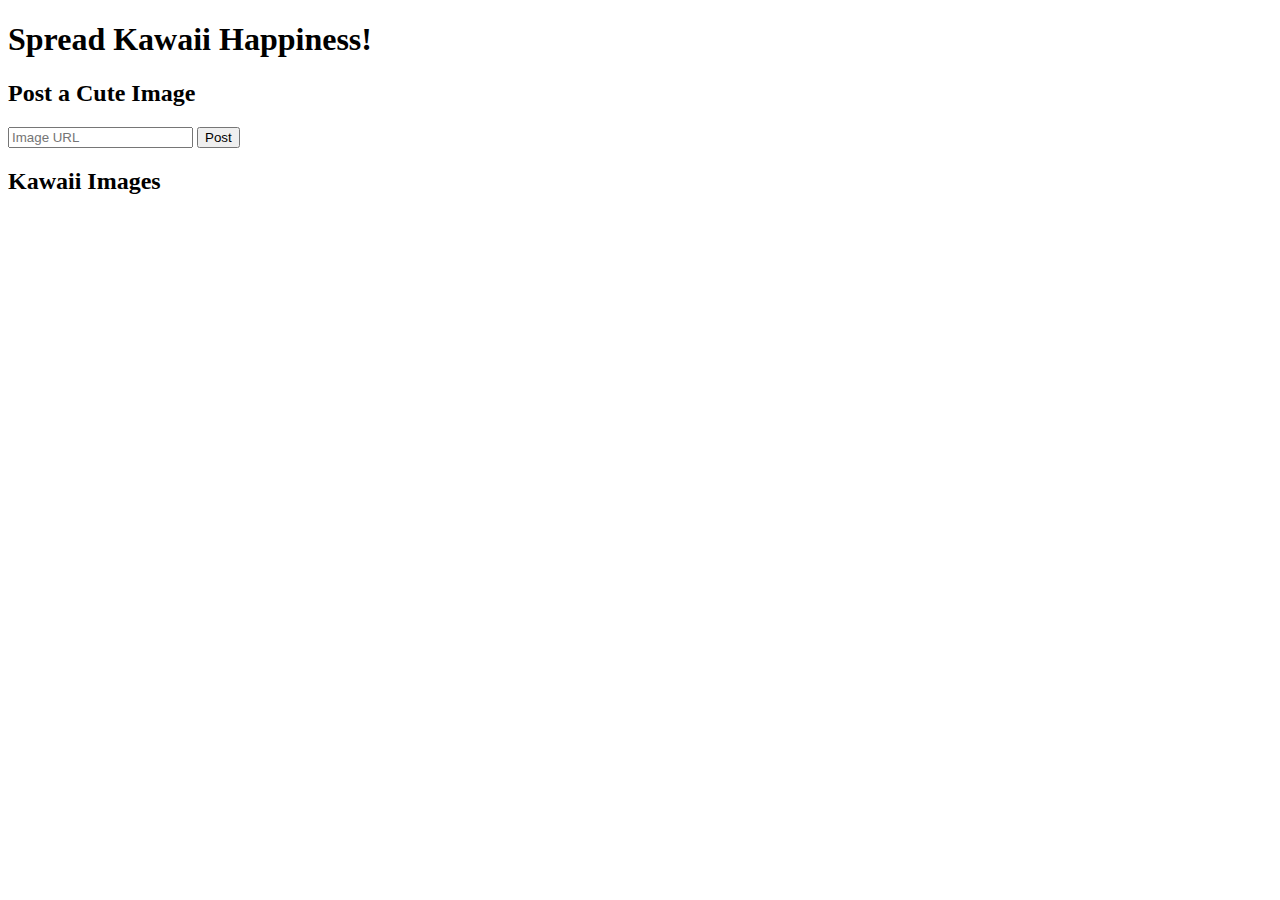
==== index.html @ f0ab03fe "Create index.html" ====
<!DOCTYPE html>
<html lang="en">
<head>
  <meta charset="UTF-8">
  <meta name="viewport" content="width=device-width, initial-scale=1.0">
  <link rel="stylesheet" href="styles.css">
  <title>Kawaii Social Network</title>
</head>
<body>
  <header>
    <h1>Spread Kawaii Happiness!</h1>
  </header>
  <main>
    <section id="post-section">
      <h2>Post a Cute Image</h2>
      <input type="text" id="image-url" placeholder="Image URL">
      <button id="post-button">Post</button>
    </section>
    <section id="images-section">
      <h2>Kawaii Images</h2>
      <div id="image-list"></div>
    </section>
  </main>
  <script>
    const postButton = document.getElementById('post-button');
    const imageList = document.getElementById('image-list');

    postButton.addEventListener('click', () => {
      const imageUrl = document.getElementById('image-url').value;

      if (imageUrl.trim() !== '') {
        postImage(imageUrl);
      }
    });

    function postImage(imageUrl) {
      const image = document.createElement('img');
      image.src = imageUrl;
      image.alt = 'Kawaii Image';

      imageList.appendChild(image);
      document.getElementById('image-url').value = '';
    }
  </script>
</body>
  </html>
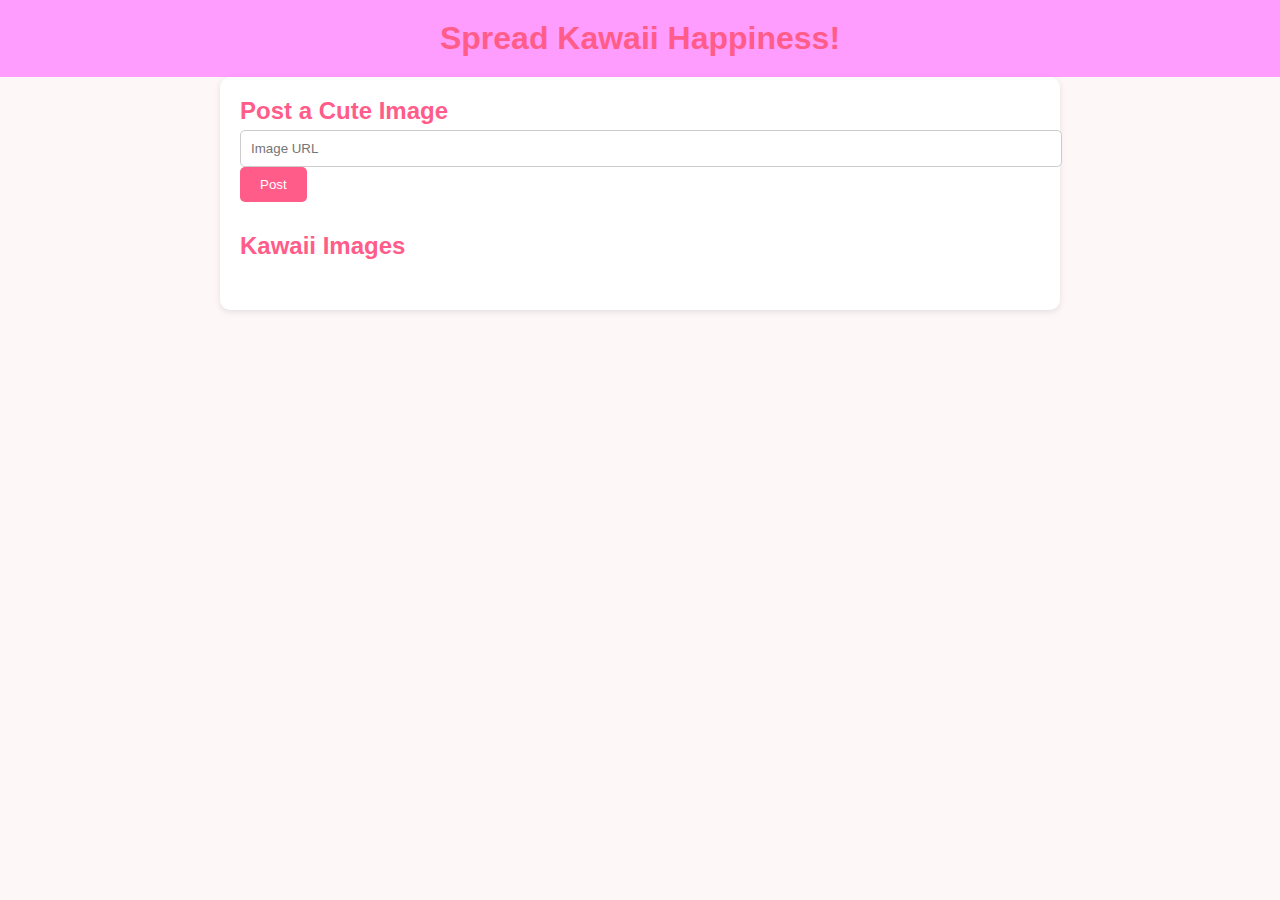
==== commit a609eb22: "Update index.html" ====
--- a/index.html
+++ b/index.html
@@ -23,10 +23,11 @@
   </main>
   <script>
     const postButton = document.getElementById('post-button');
+    const imageInput = document.getElementById('image-url');
     const imageList = document.getElementById('image-list');
 
     postButton.addEventListener('click', () => {
-      const imageUrl = document.getElementById('image-url').value;
+      const imageUrl = imageInput.value;
 
       if (imageUrl.trim() !== '') {
         postImage(imageUrl);
@@ -34,13 +35,42 @@
     });
 
     function postImage(imageUrl) {
-      const image = document.createElement('img');
-      image.src = imageUrl;
-      image.alt = 'Kawaii Image';
+      fetch('https://daixow920.onrender.com/post', ', {
+        method: 'POST',
+        headers: {
+          'Content-Type': 'application/json'
+        },
+        body: JSON.stringify({ imageUrl })
+      })
+      .then(response => response.text())
+      .then(message => {
+        alert(message);
+        imageInput.value = '';
+        fetchImages(); // Refresh image list after posting
+      })
+      .catch(error => {
+        console.error('Error:', error);
+      });
+    }
 
-      imageList.appendChild(image);
-      document.getElementById('image-url').value = '';
+    function fetchImages() {
+      fetch('https://daixow920.onrender.com/images')
+      .then(response => response.json())
+      .then(images => {
+        imageList.innerHTML = '';
+        images.forEach(image => {
+          const img = document.createElement('img');
+          img.src = image.imageUrl;
+          img.alt = 'Kawaii Image';
+          imageList.appendChild(img);
+        });
+      })
+      .catch(error => {
+        console.error('Error:', error);
+      });
     }
+
+    fetchImages(); // Fetch images when page loads
   </script>
 </body>
   </html>
--- a/styles.css
+++ b/styles.css
@@ -0,0 +1,75 @@
+/* Reset some default styles */
+body, h1, h2 {
+  margin: 0;
+  padding: 0;
+}
+
+/* Set a cute background color */
+body {
+  background-color: #fdf7f7;
+  font-family: Arial, sans-serif;
+}
+
+/* Style the header */
+header {
+  background-color: #ff9dff;
+  padding: 20px;
+  text-align: center;
+}
+
+/* Style the main content */
+main {
+  max-width: 800px;
+  margin: 0 auto;
+  padding: 20px;
+  background-color: #fff;
+  border-radius: 10px;
+  box-shadow: 0 2px 6px rgba(0, 0, 0, 0.1);
+}
+
+/* Style sections */
+section {
+  margin-bottom: 30px;
+}
+
+/* Add some charm to headings */
+h1, h2 {
+  color: #ff5c8a;
+}
+
+/* Style the image input and button */
+input[type="text"] {
+  width: 100%;
+  padding: 10px;
+  margin-top: 5px;
+  border: 1px solid #ccc;
+  border-radius: 5px;
+}
+
+button {
+  padding: 10px 20px;
+  background-color: #ff5c8a;
+  border: none;
+  color: #fff;
+  cursor: pointer;
+  border-radius: 5px;
+}
+
+button:hover {
+  background-color: #ff3399;
+}
+
+/* Style the image list */
+#image-list {
+  display: grid;
+  grid-template-columns: repeat(3, 1fr);
+  gap: 20px;
+}
+
+/* Style images */
+img {
+  max-width: 100%;
+  height: auto;
+  border-radius: 5px;
+  box-shadow: 0 2px 4px rgba(0, 0, 0, 0.1);
+}
